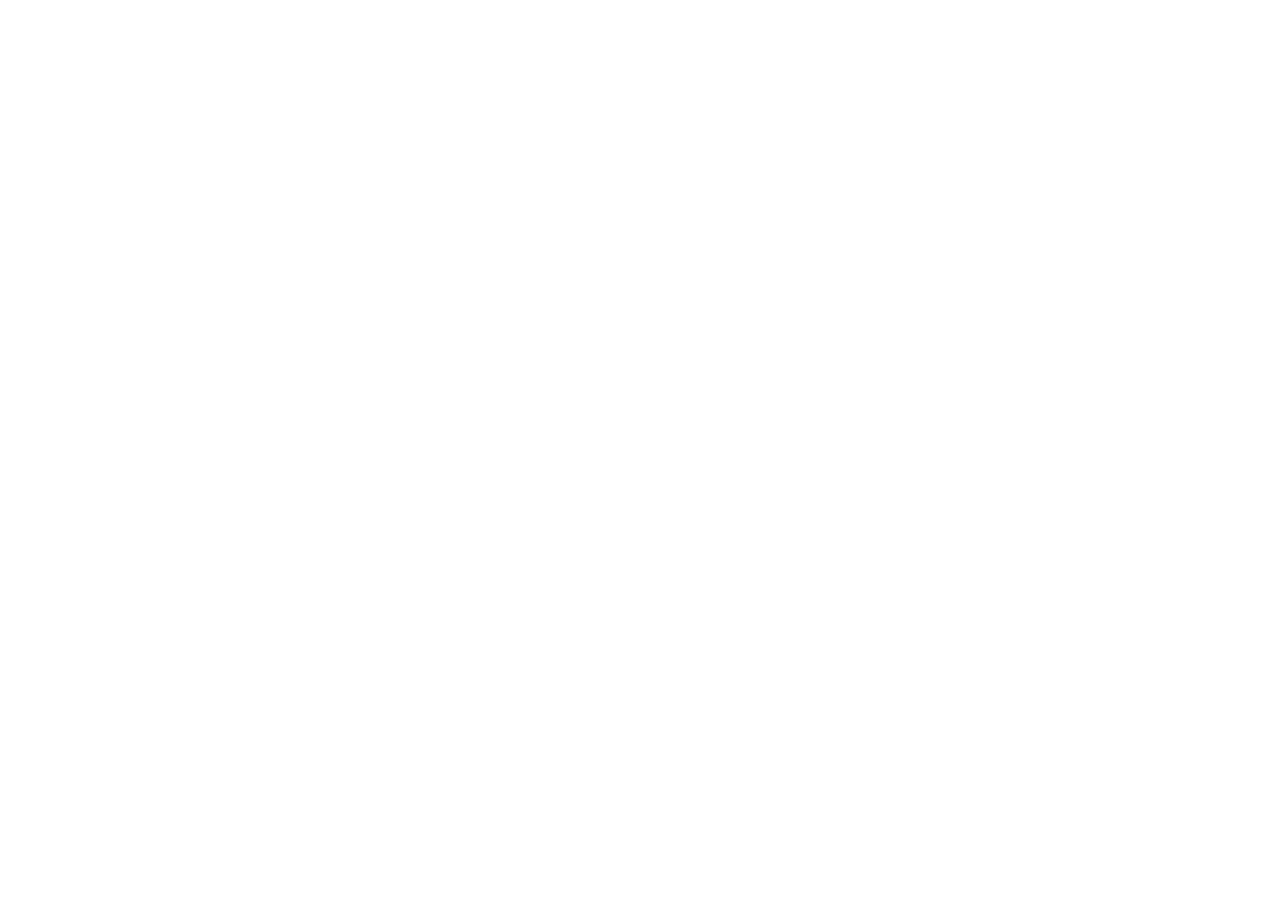
==== map_demo/index.html @ ebd5f75a "copy demo of mapopengl example" ====
<!DOCTYPE html>
    <html lang='en'>
        <head>
            <meta charset='utf-8' />
            <title>Add custom markers in Mapbox GL JS</title>
            <meta name='viewport' content='width=device-width, initial-scale=1' />
            <link href="https://fonts.googleapis.com/css?family=Open+Sans" rel="stylesheet">
            <script src='https://api.tiles.mapbox.com/mapbox-gl-js/v2.6.1/mapbox-gl.js'></script>
            <link href='https://api.tiles.mapbox.com/mapbox-gl-js/v2.6.1/mapbox-gl.css' rel='stylesheet' />
            <style>
                body {
                    margin: 0;
                    padding: 0;
                }

                #map {
                    position: absolute;
                    top: 0;
                    bottom: 0;
                    width: 100%;
                }

                .marker {
                    background-image: url('./mapbox-icon.png');
                    background-size: cover;
                    width: 50px;
                    height: 50px;
                    border-radius: 50%;
                    cursor: pointer;
                }

                .mapboxgl-popup {
                    max-width: 200px;
                }

                .mapboxgl-popup-content {
                    text-align: center;
                    font-family: 'Open Sans', sans-serif;
                }
            </style>
        </head>
        <body>

        <div id='map'></div>

            <script>

                mapboxgl.accessToken = 'pk.eyJ1Ijoic3dpdHR1dGgiLCJhIjoiY2t6aGZzcjZ1MDNucjJ1bnlpbGVjMHozNSJ9.wP4jf_xQ5-IDXtzRc2ECpA';

                const map = new mapboxgl.Map({
                container: 'map',
                style: 'mapbox://styles/mapbox/light-v10',
                center: [-96, 37.8],
                zoom: 3
                });

                // code from the next step will go here!
                const geojson = {
                    type: 'FeatureCollection',
                    features: [
                        {
                        type: 'Feature',
                        geometry: {
                            type: 'Point',
                            coordinates: [-77.032, 38.913]
                        },
                        properties: {
                            title: 'Mapbox',
                            description: 'Washington, D.C.'
                        }
                        },
                        {
                        type: 'Feature',
                        geometry: {
                            type: 'Point',
                            coordinates: [-122.414, 37.776]
                        },
                        properties: {
                            title: 'Mapbox',
                            description: 'San Francisco, California'
                        }
                        }
                    ]
                };

                // add markers to map
                for (const feature of geojson.features) {
                // create a HTML element for each feature
                const el = document.createElement('div');
                el.className = 'marker';

                // make a marker for each feature and add to the map
                new mapboxgl.Marker(el).setLngLat(feature.geometry.coordinates).setPopup(new mapboxgl.Popup({ offset: 25 }).setHTML(`<h3>${feature.properties.title}</h3><p>${feature.properties.description}</p>`)).addTo(map);
                }

            </script>

        </body>
    </html>
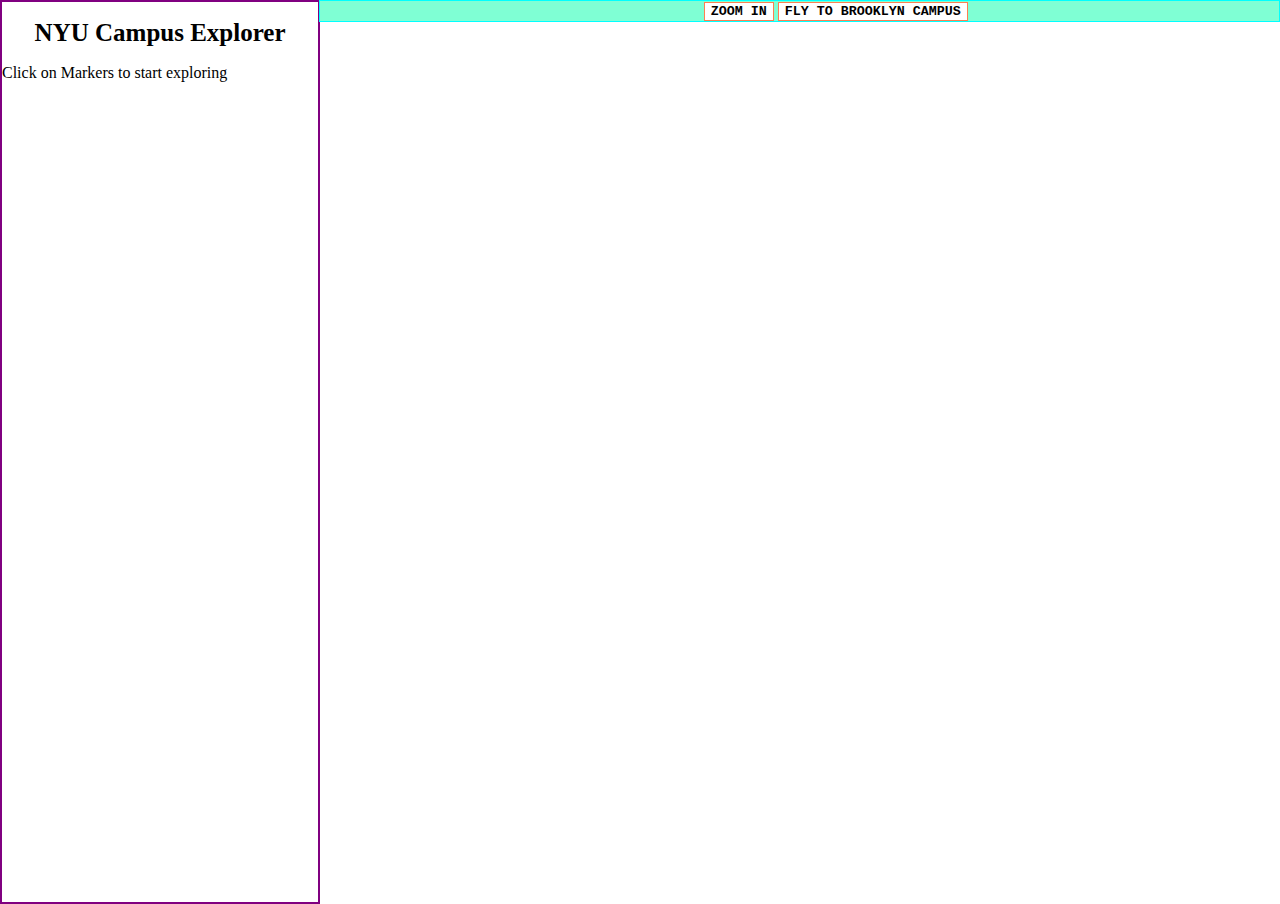
==== commit 21c918c7: "changed icon logo and included fly, zoom features to transition between different campuses and inclu" ====
--- a/map_demo/index.html
+++ b/map_demo/index.html
@@ -1,99 +1,30 @@
 <!DOCTYPE html>
-    <html lang='en'>
-        <head>
-            <meta charset='utf-8' />
-            <title>Add custom markers in Mapbox GL JS</title>
-            <meta name='viewport' content='width=device-width, initial-scale=1' />
-            <link href="https://fonts.googleapis.com/css?family=Open+Sans" rel="stylesheet">
-            <script src='https://api.tiles.mapbox.com/mapbox-gl-js/v2.6.1/mapbox-gl.js'></script>
-            <link href='https://api.tiles.mapbox.com/mapbox-gl-js/v2.6.1/mapbox-gl.css' rel='stylesheet' />
-            <style>
-                body {
-                    margin: 0;
-                    padding: 0;
-                }
+<html lang='en'>
+    <head>
+        <meta charset='utf-8' />
+        <title>NYU Campus Explorer</title>
+        <meta name='viewport' content='width=device-width, initial-scale=1' />
+        <link href="https://fonts.googleapis.com/css?family=Open+Sans" rel="stylesheet">
+        <script src='https://api.tiles.mapbox.com/mapbox-gl-js/v2.6.1/mapbox-gl.js'></script>
+        <link href='https://api.tiles.mapbox.com/mapbox-gl-js/v2.6.1/mapbox-gl.css' rel='stylesheet' />
+        <link rel = "stylesheet" href = "./css/styles.css"/>
+    </head>
+    <body>
 
-                #map {
-                    position: absolute;
-                    top: 0;
-                    bottom: 0;
-                    width: 100%;
-                }
-
-                .marker {
-                    background-image: url('./mapbox-icon.png');
-                    background-size: cover;
-                    width: 50px;
-                    height: 50px;
-                    border-radius: 50%;
-                    cursor: pointer;
-                }
-
-                .mapboxgl-popup {
-                    max-width: 200px;
-                }
-
-                .mapboxgl-popup-content {
-                    text-align: center;
-                    font-family: 'Open Sans', sans-serif;
-                }
-            </style>
-        </head>
-        <body>
+        <div id = "popup">
+            <h1 id = "title-description">NYU Campus Explorer</h1>
+            <p id = "building-description">Click on Markers to start exploring</p>
+        </div>
 
         <div id='map'></div>
 
-            <script>
+        <div id = "button-container">
+            <button id = "zoom-in">ZOOM IN</button>
 
-                mapboxgl.accessToken = 'pk.eyJ1Ijoic3dpdHR1dGgiLCJhIjoiY2t6aGZzcjZ1MDNucjJ1bnlpbGVjMHozNSJ9.wP4jf_xQ5-IDXtzRc2ECpA';
+            <button id = "fly-to-campus">FLY TO BROOKLYN CAMPUS</button>
+        </div>
 
-                const map = new mapboxgl.Map({
-                container: 'map',
-                style: 'mapbox://styles/mapbox/light-v10',
-                center: [-96, 37.8],
-                zoom: 3
-                });
+        <script src = "./js/scripts.js"></script>
 
-                // code from the next step will go here!
-                const geojson = {
-                    type: 'FeatureCollection',
-                    features: [
-                        {
-                        type: 'Feature',
-                        geometry: {
-                            type: 'Point',
-                            coordinates: [-77.032, 38.913]
-                        },
-                        properties: {
-                            title: 'Mapbox',
-                            description: 'Washington, D.C.'
-                        }
-                        },
-                        {
-                        type: 'Feature',
-                        geometry: {
-                            type: 'Point',
-                            coordinates: [-122.414, 37.776]
-                        },
-                        properties: {
-                            title: 'Mapbox',
-                            description: 'San Francisco, California'
-                        }
-                        }
-                    ]
-                };
-
-                // add markers to map
-                for (const feature of geojson.features) {
-                // create a HTML element for each feature
-                const el = document.createElement('div');
-                el.className = 'marker';
-
-                // make a marker for each feature and add to the map
-                new mapboxgl.Marker(el).setLngLat(feature.geometry.coordinates).setPopup(new mapboxgl.Popup({ offset: 25 }).setHTML(`<h3>${feature.properties.title}</h3><p>${feature.properties.description}</p>`)).addTo(map);
-                }
-
-            </script>
-
-        </body>
-    </html>+    </body>
+</html>--- a/map_demo/css/styles.css
+++ b/map_demo/css/styles.css
@@ -0,0 +1,78 @@
+body {
+    margin: 0;
+    padding: 0;
+}
+
+h3 {
+    text-align: center;
+}
+
+#popup {
+    position: absolute;
+    font-family: Georgia, 'Times New Roman', Times, serif;
+    width: 24.7%;
+    height: 100%;
+    border: 2px solid purple;
+}
+
+#title-description {
+    text-align: center;
+    font-size: 25px;
+}
+
+#map {
+    position: absolute;
+    top: 0;
+    bottom: 0;
+    right: 0%;
+    width: 75%;
+}
+
+#button-container{
+    width: 74.9%;
+    right: 0%;
+    top:0;
+    position: absolute;
+    background-color: aquamarine;
+    border: 1px solid aqua;
+}
+
+button {
+    display: inline-block;
+    font-family: 'Courier New', Courier, monospace;
+    border: 1px solid coral;
+    background-color: white;
+    font-weight: bold;
+}
+
+button:hover {
+    color: white;
+    background-color: coral;
+}
+
+#zoom-in {
+    position: relative;
+    margin-left: 40%;
+    text-align: center;
+}
+
+#fly-to-campus{
+    position: relative;
+    margin: 0 auto;
+    text-align: center;
+}
+
+.marker {
+    background-image: url("nyu_logo.png");
+    background-size: cover;
+    opacity: 50%;
+    width: 80px;
+    height: 50px;
+    border-radius: 0%;
+    cursor: pointer;
+}
+
+.marker:hover {
+    opacity: 100%;
+    
+}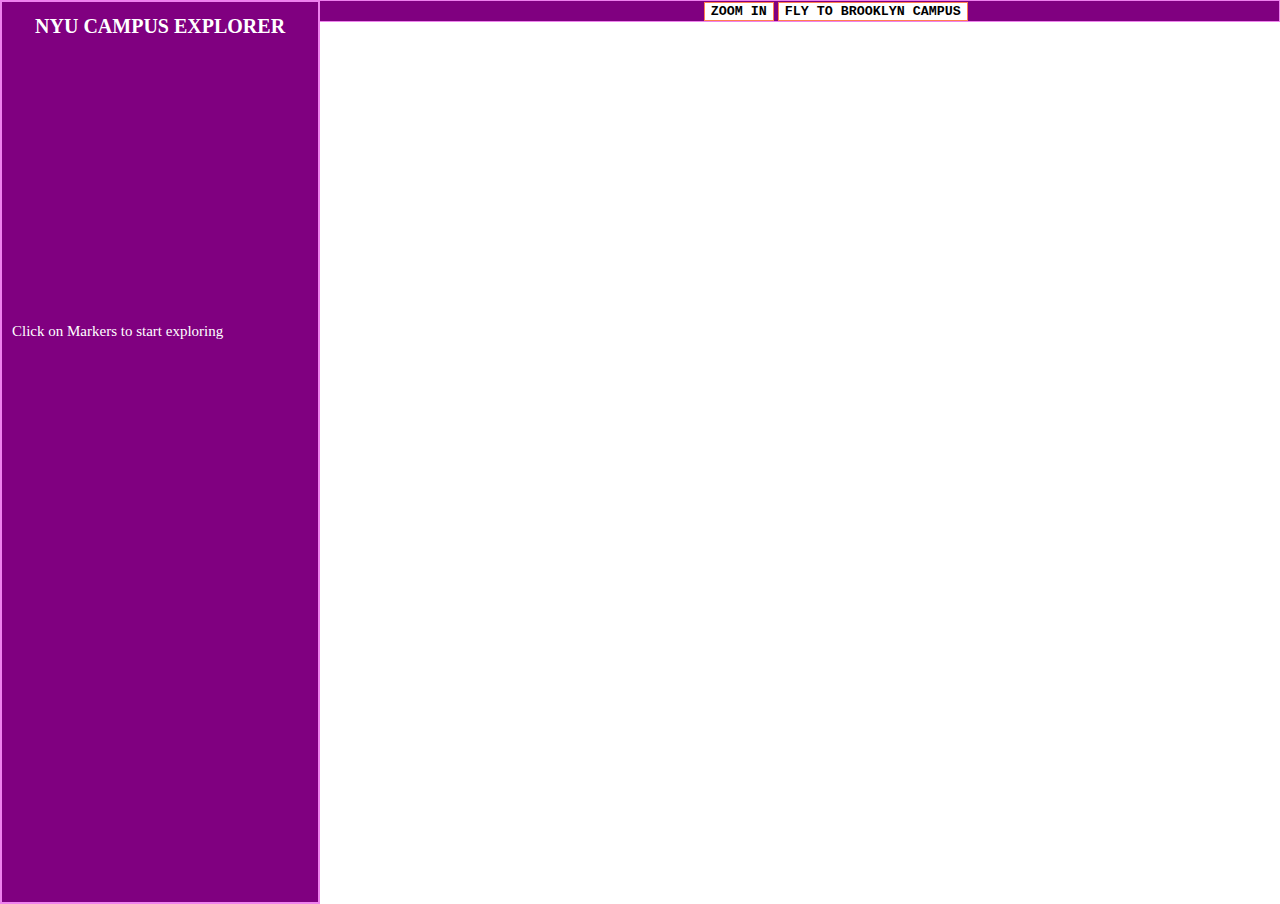
==== commit 83834e18: "moved popup info to the side div" ====
--- a/map_demo/index.html
+++ b/map_demo/index.html
@@ -12,7 +12,7 @@
     <body>
 
         <div id = "popup">
-            <h1 id = "title-description">NYU Campus Explorer</h1>
+            <h1 id = "title-description">NYU CAMPUS EXPLORER</h1>
             <p id = "building-description">Click on Markers to start exploring</p>
         </div>
 
--- a/map_demo/css/styles.css
+++ b/map_demo/css/styles.css
@@ -10,14 +10,29 @@
 #popup {
     position: absolute;
     font-family: Georgia, 'Times New Roman', Times, serif;
+    color: white;
     width: 24.7%;
     height: 100%;
-    border: 2px solid purple;
+    border: 2px solid violet;
+    background-color: purple;
+    opacity: 50;
 }
 
 #title-description {
+    position: relative;
     text-align: center;
-    font-size: 25px;
+    margin-left: 10px;
+    margin-right: 10px;
+    font-size: 20px;
+}
+
+#building-description {
+    position: relative;
+    text-align: justify;
+    font-size: 15px;
+    margin-left: 10px;
+    margin-right: 10px;
+    top: 30%;
 }
 
 #map {
@@ -33,8 +48,8 @@
     right: 0%;
     top:0;
     position: absolute;
-    background-color: aquamarine;
-    border: 1px solid aqua;
+    background-color: purple;
+    border: 1px solid violet;
 }
 
 button {
